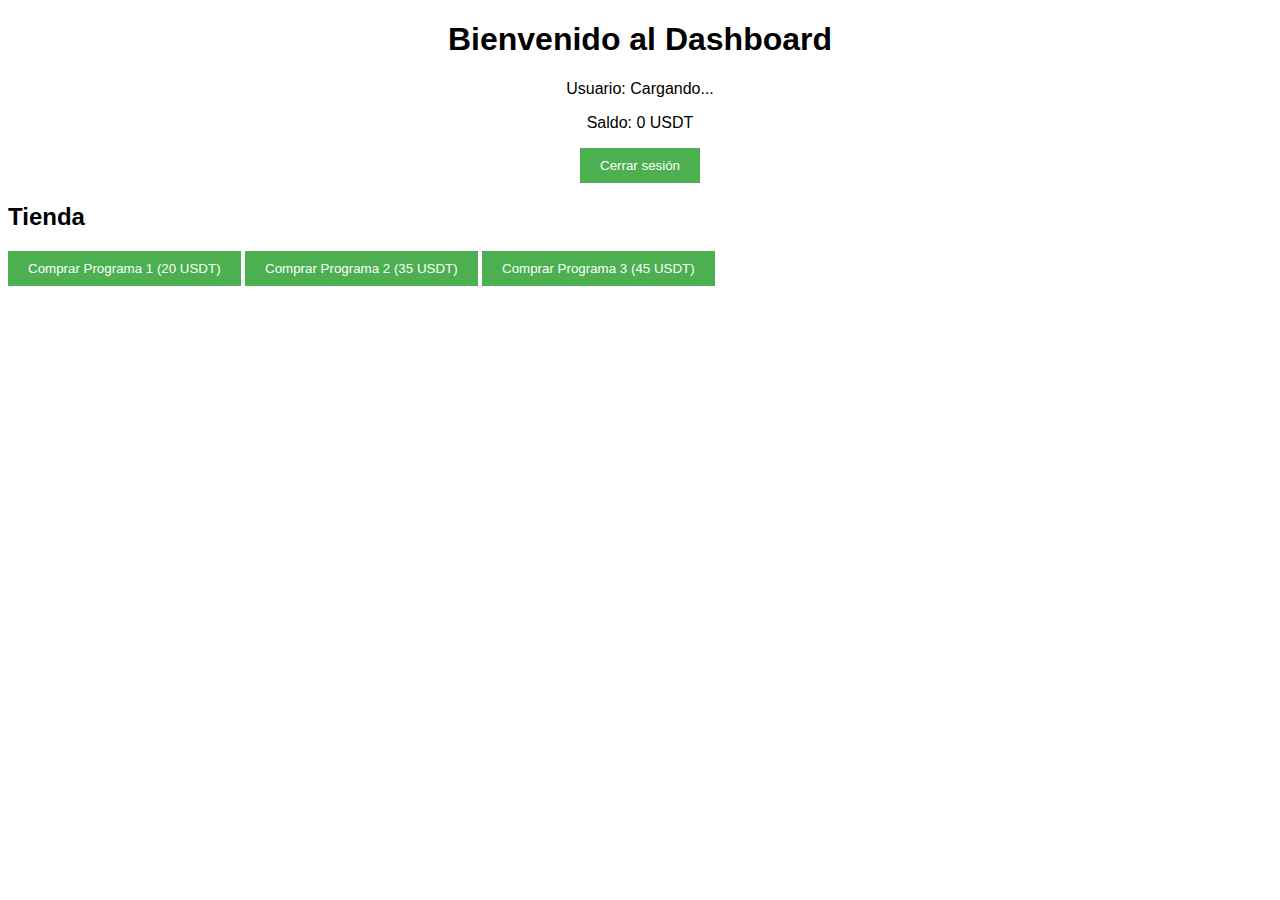
==== public/dashboard.html @ b11c45f1 "Primer commit" ====
<!DOCTYPE html>
<html lang="es">
<head>
    <meta charset="UTF-8">
    <meta name="viewport" content="width=device-width, initial-scale=1.0">
    <title>Dashboard</title>
    <link rel="stylesheet" href="/styles/styles.css">
</head>
<body>
    <header>
        <h1>Bienvenido al Dashboard</h1>
        <p>Usuario: <span id="userName">Cargando...</span></p>
        <p>Saldo: <span id="userBalance">0 USDT</span></p>
        <button id="logOutButton">Cerrar sesión</button>
    </header>

    <div id="store">
        <h2>Tienda</h2>
        <button id="program1Button">Comprar Programa 1 (20 USDT)</button>
        <button id="program2Button">Comprar Programa 2 (35 USDT)</button>
        <button id="program3Button">Comprar Programa 3 (45 USDT)</button>
    </div>

    <script src="/public/script.js"></script>
</body>
</html>
---- styles/styles.css ----
body {
    font-family: Arial, sans-serif;
}

header {
    text-align: center;
    margin-bottom: 20px;
}

button {
    padding: 10px 20px;
    background-color: #4CAF50;
    color: white;
    border: none;
    cursor: pointer;
}

button:hover {
    background-color: #45a049;
}
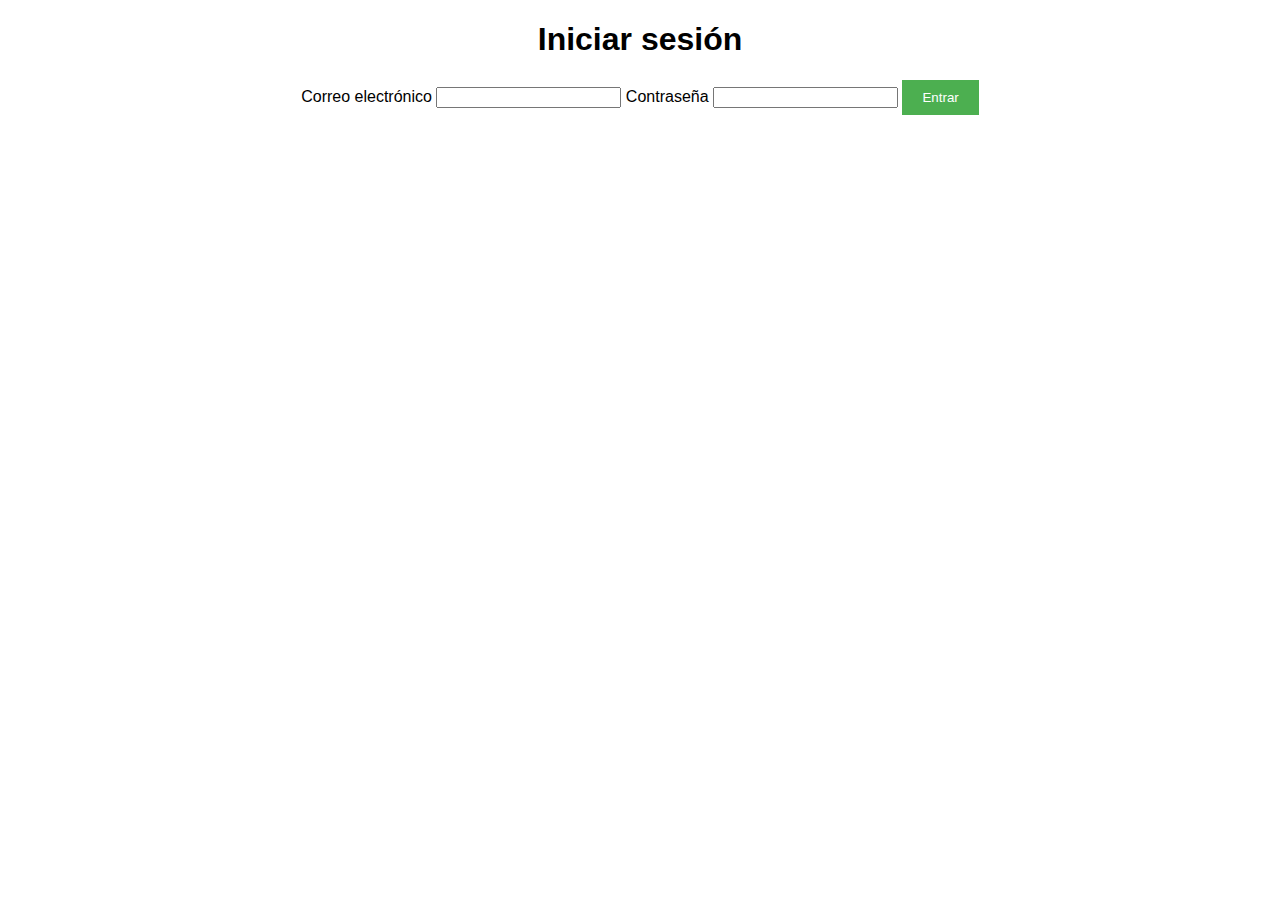
==== commit 9b18a542: "Update dashboard.html" ====
--- a/public/dashboard.html
+++ b/public/dashboard.html
@@ -21,6 +21,6 @@
         <button id="program3Button">Comprar Programa 3 (45 USDT)</button>
     </div>
 
-    <script src="/public/script.js"></script>
+    <script src="script.js"></script>
 </body>
 </html>
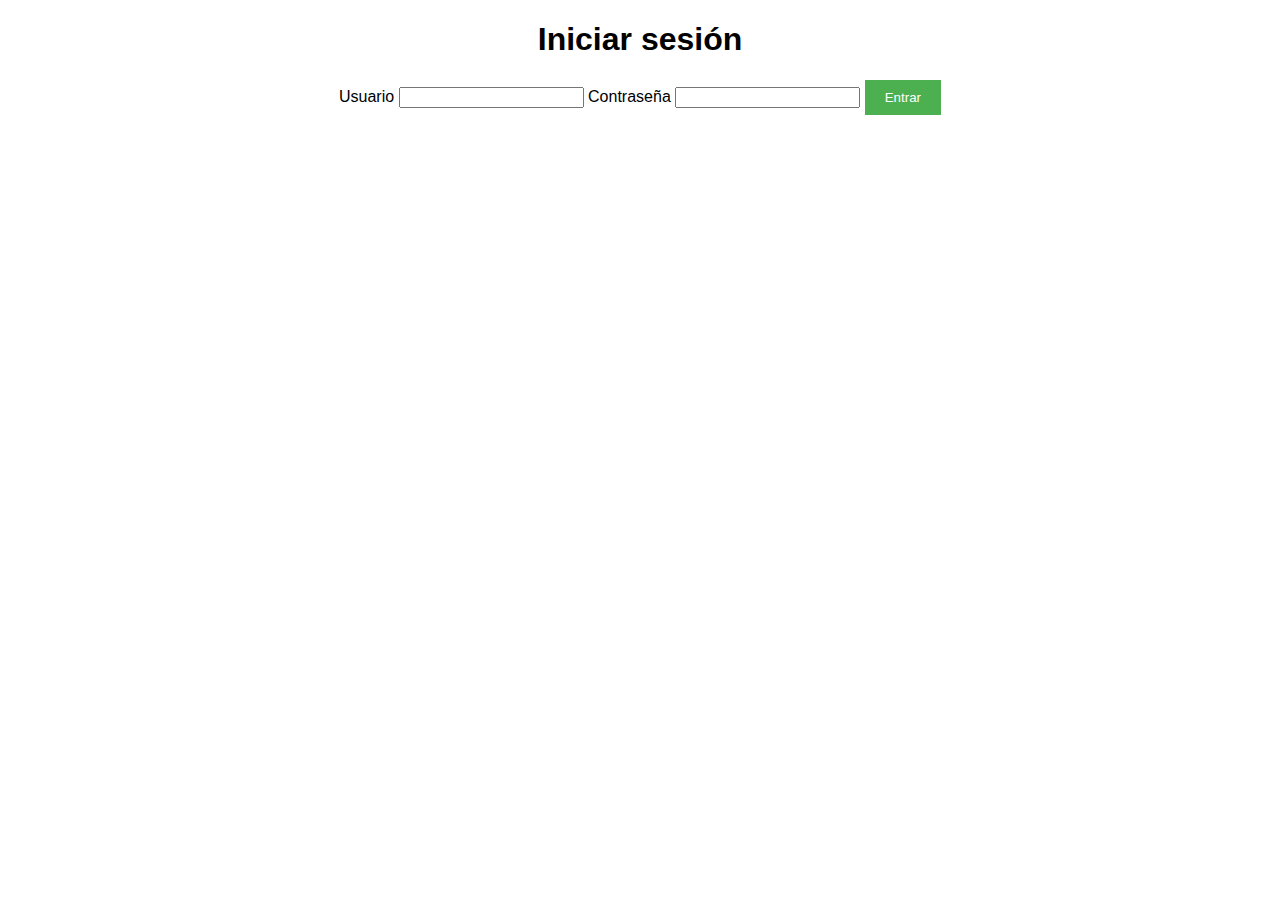
==== commit cbe2e7d5: "Update dashboard.html" ====
--- a/public/dashboard.html
+++ b/public/dashboard.html
@@ -9,11 +9,12 @@
 <body>
     <header>
         <h1>Bienvenido al Dashboard</h1>
-        <p>Usuario: <span id="userName">Cargando...</span></p>
+        <p>Correo: <span id="userName">Cargando...</span></p>
         <p>Saldo: <span id="userBalance">0 USDT</span></p>
         <button id="logOutButton">Cerrar sesión</button>
     </header>
 
+    <!-- Tienda -->
     <div id="store">
         <h2>Tienda</h2>
         <button id="program1Button">Comprar Programa 1 (20 USDT)</button>
@@ -21,6 +22,14 @@
         <button id="program3Button">Comprar Programa 3 (45 USDT)</button>
     </div>
 
+    <!-- Apartado de Recarga de USDT -->
+    <div id="recargar-usdt">
+        <h3>Recargar USDT</h3>
+        <p>Para recargar tu cuenta, por favor realiza una transferencia de 20, 35 o 45 USDT a la siguiente wallet:</p>
+        <p><strong>Wallet BEP20:</strong> 0xcfd21d81f589705a74ef0db1ea2a5d69aa46a4ce</p>
+        <button onclick="window.location.href='walletpago.html'">Realizar Recarga</button>
+    </div>
+
     <script src="script.js"></script>
 </body>
 </html>
